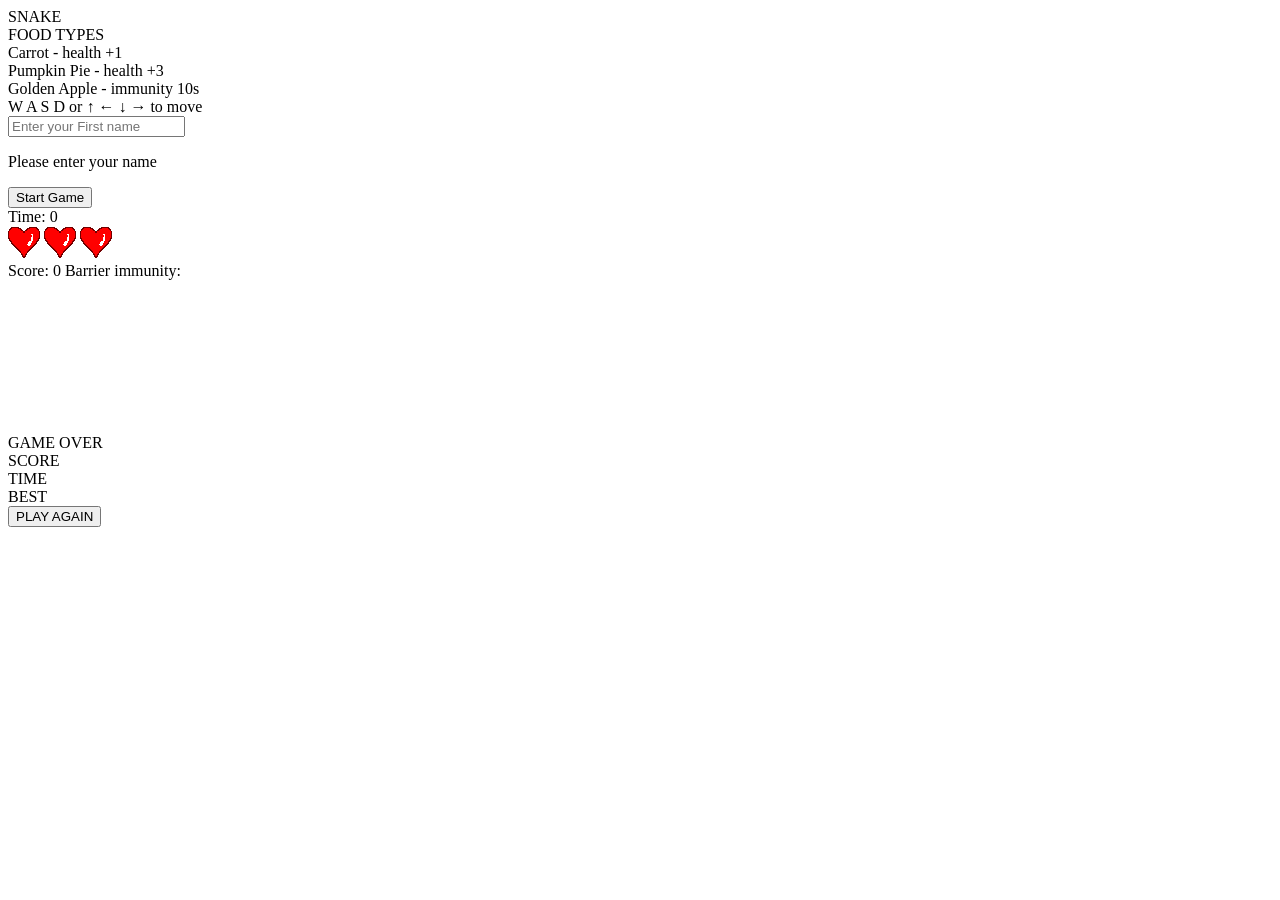
==== snake-system/static/index.html @ e5c60148 "Update index.html Switched out the textual health indicator for an icon based one." ====
<!DOCTYPE html>
<html>
        <head>
                <link rel="stylesheet" href="static/style.css">
        </head>

        <body>

                <div id='popup'>
                        <div id='SNAKE'>SNAKE</div>
                        <div id='foodbox'>
                                <div id='foodtype'>FOOD TYPES</div>
                                <div>
                                        <span class="dot carrot"></span>
                                        <span class="label">Carrot -</span>
                                        <span class="effect">health +1</span>
                                </div>
                                <div>
                                        <span class="dot pumpkin"></span>
                                        <span class="label">Pumpkin Pie -</span>
                                        <span class="effect">health +3</span>
                                </div>
                                <div>
                                        <span class="dot golden"></span>
                                        <span class="label">Golden Apple -</span>
                                        <span class="effect">immunity 10s</span>
                                </div>
                        </div>
  
                        <div>
                                <span class="keybox">
                                        <span class="keyword">W</span>
                                </span>
                                <span class="keybox">
                                        <span class="keyword">A</span>
                                </span>
                                <span class="keybox">
                                        <span class="keyword">S</span>
                                </span>
                                <span class="keybox">
                                        <span class="keyword">D</span>
                                </span>
                                <span class="middle">or</span>
                                <span class="keybox">
                                        <span class="keyword">&uarr;</span>
                                </span>
                                <span class="keybox">
                                        <span class="keyword">&larr;</span>
                                </span>
                                <span class="keybox">
                                        <span class="keyword">&darr;</span>
                                </span>
                                <span class="keybox">
                                        <span class="keyword">&rarr;</span>
                                </span>
                                <span class="middle">to move</span>
                        </div>
                        <input type="text" id="Username" placeholder="Enter your First name">
                        <p class="error-msg" id="errorMsg">Please enter your name</p>
                        <button class="start-btn" id="startBtn">Start Game</button>
                </div>

                <div id="gameWrap">
                        <div id="gameTime" class="hidden">Time: 0</div>
                        <div>
                                <span id="health1" class="hidden"><img src="heart.png"></span>
                                <span id="health2" class="hidden"><img src="heart.png"></span>
                                <span id="health3" class="hidden"><img src="heart.png"></span>
                        </div>
                        <div id="stats">
                                <span id="score" class="hidden">Score: 0</span>
                                <span id="cookieTime" class="hidden">Barrier immunity: </span>

                        </div>
                        <div id="container">
                                <canvas id="gameCanvas" class="hidden"></canvas>
                        </div>
                </div>
                

                <div id="gameoverbox" class="hidden">
                        <div id="gameover">GAME OVER</div>
                        <div id="line"></div>
                        <div id= "deathbox">
                                <div id ="causeofdeath"></div>
                        </div>
                        <div id ="NAME"></div>
                        <div id="details">
                                <span id="box">
                                        <div id="head">SCORE</div>
                                        <div id="endScore"></div>
                                </span>
                                <span id="box">
                                        <div id="head">TIME</div>
                                        <div id="time"></div>
                                </span>
                                <span id="box">
                                        <div id="head">BEST</div>
                                        <div id="best"></div>
                                </span>
                        </div>
                        <div id="timestamp"></div>
                        <button class="play-again-btn" id="playagain">PLAY AGAIN</button>
                </div>
                        
                <script src="static/engine.js"></script>
        </body>
</html>
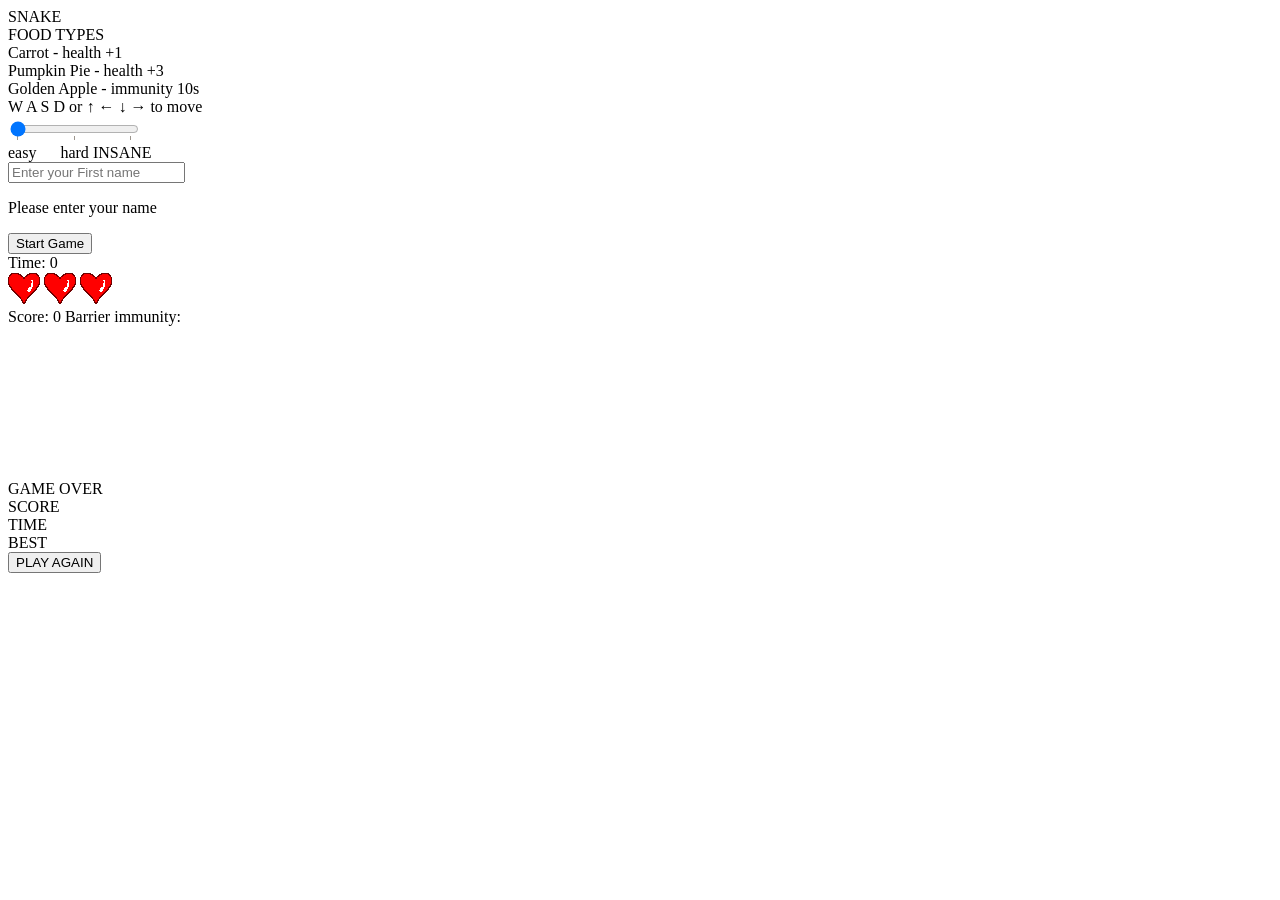
==== commit d7ec5d34: "Update index.html added difficulty slider" ====
--- a/snake-system/static/index.html
+++ b/snake-system/static/index.html
@@ -1,7 +1,7 @@
 <!DOCTYPE html>
 <html>
         <head>
-                <link rel="stylesheet" href="static/style.css">
+                <link rel="static/stylesheet" href="style.css">
         </head>
 
         <body>
@@ -54,6 +54,20 @@
                                         <span class="keyword">&rarr;</span>
                                 </span>
                                 <span class="middle">to move</span>
+                                <div id="difficultySlider">
+                                        <input id="diffSlider" type="range" min="1" max="3" step="1" value="1" list="difficulty">
+                                        <datalist id="difficulty">
+                                                <option value="1"></option>
+                                                <option value="2"></option>
+                                                <option value="3"></option>     
+                                        </datalist>
+
+                                        <div class="sliderLabels">
+                                                <span id="ediff">easy</span>
+                                                <span id="hdiff"> &nbsp;&nbsp;&nbsp;&nbsp;&nbsp;hard</span>
+                                                <span id="idiff">INSANE</span>
+                                        </div>
+                                </div>
                         </div>
                         <input type="text" id="Username" placeholder="Enter your First name">
                         <p class="error-msg" id="errorMsg">Please enter your name</p>
--- a/snake-system/static/style.css
+++ b/snake-system/static/style.css
@@ -0,0 +1,356 @@
+body {
+      background-color: #000000;
+      display: flex;
+      justify-content: center;   
+      align-items: center;       
+      height: 100vh;             
+      margin: 0;  
+}  
+
+
+.hidden {
+        display: none;
+}
+  
+#popup {
+      width: 400px;
+      height: 450px;
+      display: flex;
+flex-direction: column;
+    align-items: center;
+     
+      background-color: #1a1a1a;  
+      box-shadow: 0 0 40px #00FF87;
+      border-radius: 20px;
+      padding: 30px 20px;
+      
+}
+
+@keyframes rainbow {
+    0%   { color: red; }
+    16%  { color: orange; }
+    33%  { color: yellow; }
+    50%  { color: green; }
+    66%  { color: blue; }
+    83%  { color: violet; }
+    100% { color: red; }
+}
+
+@keyframes rainbowTitle {
+    0%   { color: red; text-shadow:0 0 30px red; }
+    16%  { color: orange; text-shadow:0 0 30px orange; }
+    33%  { color: yellow; text-shadow:0 0 30px yellow; }
+    50%  { color: green; text-shadow:0 0 30px green; }
+    66%  { color: blue; text-shadow:0 0 30px blue; }
+    83%  { color: violet; text-shadow:0 0 30px violet; }
+    100% { color: red; text-shadow:0 0 30px red; }
+}
+
+#SNAKE{
+    animation: rainbowTitle 5s linear infinite;
+    font-size: 30px;    
+    font-weight: 800;
+    letter-spacing: 5px;
+    font-family: 'Courier New', monospace;
+  margin-bottom:30px;
+  
+}
+
+#foodbox{
+    width: 300px;
+    height: 110px;
+    background-color: #000000;
+    border:1px solid;
+    border-radius: 20px;
+    padding: 20px;
+  margin-bottom:30px;
+  
+  }
+#foodbox div{
+  margin-bottom: 10px;
+}
+#foodtype{
+    color: grey;
+    font-size: 12px;
+    font-family: 'Verdana', sans-serif;
+    letter-spacing: 2px;
+}
+.dot {
+    display: inline-block;
+    width: 12px;
+    height: 12px;
+    border-radius: 50%;
+    margin-right: 8px;
+}
+
+.dot.carrot {
+    background: #FF9800;
+    box-shadow: 0 0 30px #FF9800;
+}
+
+.dot.pumpkin {
+    background: #FF5722;
+    box-shadow: 0 0 30px #FF5722;
+}
+
+.dot.golden {
+    background: #FFD700;
+    box-shadow: 0 0 30px #FFD700;
+}
+.label{
+  color: #555555;
+  font-size: 12px;
+  letter-spacing: 2px;
+  font-family: 'Verdana', sans-serif;
+ }
+.effect{
+  color: green;
+  letter-spacing: 2px; 
+  font-size: 15px;
+  font-family: 'Verdana', sans-serif;
+}
+.keybox{
+  display: inline-flex;
+  justify-content: center;
+    align-items: center;
+  width: 20px;
+  height: 20px;
+  background-color: black;
+  border-radius:25%;
+  margin-right: 5px;
+  margin-bottom:30px;
+}
+.keyword{
+  color: grey;
+  font-family: 'Verdana', sans-serif;
+  font-size: 10px;
+  }
+.middle{
+  color: grey;
+  margin-right: 5px;
+}
+
+#Username{
+  width: 200px;
+  height: 30px;
+  background-color: black;
+  border: 1px solid #555555;
+  border-radius: 10px;
+  padding: 5px 50px;
+  display: flex;
+  align-items: center;
+  justify-content: center;
+  text-align: center;
+  font-size: 15px;
+  font-family: 'Courier New', monospace;
+  color: #999999;
+  font-weight:800;
+  letter-spacing:4px;
+  margin-bottom:15px;
+  
+}
+#Username::placeholder{
+      font-family: 'Verdana', sans-serif;
+      letter-spacing: 2px;
+  color: #333333;
+  font-size: 10px;
+}
+.start-btn {
+    padding: 12px 40px;
+    background: #4CAF50;
+    box-shadow: 0 0 10px #39FF14;
+    color: #fff;
+    border: none;
+    border-radius: 10px;
+    font-size: 16px;
+    font-weight: 600;
+    cursor: pointer;
+    text-transform: uppercase;
+    letter-spacing: 1px;
+    margin-top:10px;
+}
+
+.start-btn:hover {
+    background: #66BB6A;
+}
+.error-msg {
+    color: red;
+    font-size: 12px;
+    display: none;
+    font-family: 'Verdana', sans-serif;
+    margin-top: 10px;
+}
+
+
+
+
+
+
+
+#gameoverbox {
+      width: 400px;
+      height: 400px;
+      display: flex;
+flex-direction: column;
+    align-items: center;
+     
+      background-color: #1a1a1a;  
+      box-shadow: 0 0 40px #FF073A;
+      border-radius: 20px;
+      padding: 40px 20px;
+      
+}
+
+#gameoverbox.hidden {
+        display: none;
+}
+
+#gameover{
+    color: #FF073A;
+    text-shadow:0 0 30px #FF073A;
+    font-size: 30px;    
+    font-weight: 800;
+    letter-spacing: 5px;
+    font-family: 'Courier New', monospace;
+  margin-bottom:30px;
+  
+}
+#line{
+  color: grey;
+    font-size: 12px;
+    font-family: 'Verdana', sans-serif;
+    letter-spacing: 2px;
+  font-weight: 100;
+  margin-bottom: 30px;
+}
+#deathbox{
+  width: 250px;
+  height: 30px;
+  display: flex;
+  flex-direction:column;
+  align-items: center;
+  border: 2px solid blue;
+  border-radius:20px;
+  background-color:#1a1a1a;
+  margin-bottom: 30px;
+}
+#causeofdeath{
+  color: white;
+  font-size: 13px;
+  letter-spacing: 2px;
+  font-weight:800;
+  margin-top: 7px;
+  font-family: 'Courier New', monospace;
+}
+#NAME{
+   color: #39FF14;
+    text-shadow:0 0 30px #39FF14;
+    font-size: 20px;    
+    font-weight: 800;
+    letter-spacing: 5px;
+    font-family: 'Courier New', monospace;
+  margin-bottom:30px;
+}
+#details{
+  display:flex;
+  gap: 70px;
+}
+#box{
+  text-align:center;
+}
+#head{
+  color: grey;
+    font-size: 10px;
+    font-family: 'Verdana', sans-serif;
+    letter-spacing: 2px;
+  font-weight: 100;
+  margin-bottom: 10px;
+}
+#endScore{
+  color: #FFD700;
+  font-size: 25px;
+  font-weight: 1000;
+}
+#time{
+  color: #8892B0;
+  font-size: 25px;
+  font-weight: 1000;
+}
+#best{
+  color: #4CAF50;
+  font-size: 25px;
+  font-weight: 1000;
+}
+#timestamp{
+  margin-top:30px;
+  color: grey;
+    font-size: 10px;
+    font-family: 'Verdana', sans-serif;
+    letter-spacing: 2px;
+  font-weight: 100;
+  margin-bottom: 30px;
+}
+#playagain {
+    padding: 12px 40px;
+    background: #4CAF50;
+    box-shadow: 0 0 10px #39FF14;
+    color: #fff;
+    border: none;
+    border-radius: 10px;
+    font-size: 16px;
+    font-weight: 600;
+    cursor: pointer;
+    text-transform: uppercase;
+    letter-spacing: 1px;
+    margin-top:10px;
+}
+
+#playagain:hover {
+    background: #66BB6A;
+}
+
+#gameWrap {
+    display: flex;
+    flex-direction: column;
+}
+
+#stats {
+    top: 10px;
+    left: 10px;
+    z-index: 10;
+    display: flex;
+    flex-direction: row;
+    gap: 20px;
+    pointer-events: none;
+}
+
+#stats span {
+    margin: 0;
+    font-family: 'Courier New', monospace;
+    font-size: 18px;
+    text-shadow: 0 0 6px #39FF14;
+}
+
+#stats span:not(.hidden) {
+    display: inline;
+}
+
+#cookieTime {
+    animation: rainbow 2s linear infinite;
+}
+
+#score {
+    color: gold;
+}
+
+#health {
+    color: greenyellow;
+}
+
+#gameTime {
+    color: white;
+    margin: 0;
+    font-family: 'Courier New', monospace;
+    font-size: 18px;
+    text-shadow: 0 0 6px #39FF14;
+}
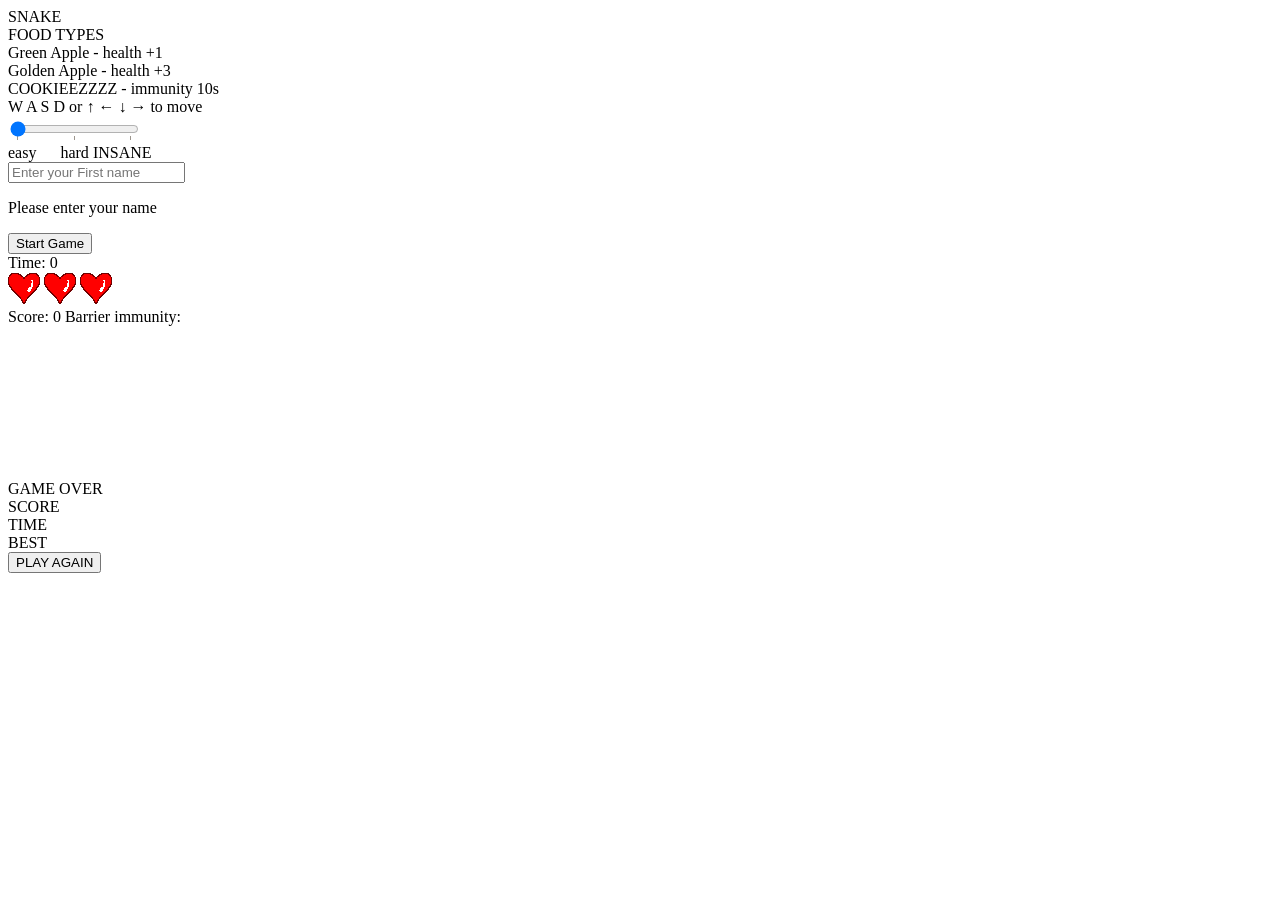
==== commit 9316eeec: "Update index.html Changed powerups description to accurately match ingame powerups" ====
--- a/snake-system/static/index.html
+++ b/snake-system/static/index.html
@@ -12,17 +12,17 @@
                                 <div id='foodtype'>FOOD TYPES</div>
                                 <div>
                                         <span class="dot carrot"></span>
-                                        <span class="label">Carrot -</span>
+                                        <span class="label">Green Apple -</span>
                                         <span class="effect">health +1</span>
                                 </div>
                                 <div>
                                         <span class="dot pumpkin"></span>
-                                        <span class="label">Pumpkin Pie -</span>
+                                        <span class="label">Golden Apple -</span>
                                         <span class="effect">health +3</span>
                                 </div>
                                 <div>
                                         <span class="dot golden"></span>
-                                        <span class="label">Golden Apple -</span>
+                                        <span class="label">COOKIEEZZZZ -</span>
                                         <span class="effect">immunity 10s</span>
                                 </div>
                         </div>
--- a/snake-system/static/style.css
+++ b/snake-system/static/style.css
@@ -270,16 +270,19 @@
   color: #FFD700;
   font-size: 25px;
   font-weight: 1000;
+  font-family: 'Verdana', sans-serif;
 }
 #time{
   color: #8892B0;
   font-size: 25px;
   font-weight: 1000;
+  font-family: 'Verdana', sans-serif;
 }
 #best{
   color: #4CAF50;
   font-size: 25px;
   font-weight: 1000;
+  font-family: 'Verdana', sans-serif;
 }
 #timestamp{
   margin-top:30px;
@@ -354,3 +357,26 @@
     font-size: 18px;
     text-shadow: 0 0 6px #39FF14;
 }
+
+.sliderLabels {
+    display: flex;
+    justify-content: space-between;
+    width: 100%;
+}
+
+#ediff {
+    color: yellowgreen;
+    font-family: 'Verdana', sans-serif;
+}
+#hdiff {
+    color: orange;
+    font-family: 'Verdana', sans-serif;
+}
+#idiff {
+    color: red;
+    font-family: 'Verdana', sans-serif;
+}
+
+input[type="range"] {
+    width: 100%;
+}
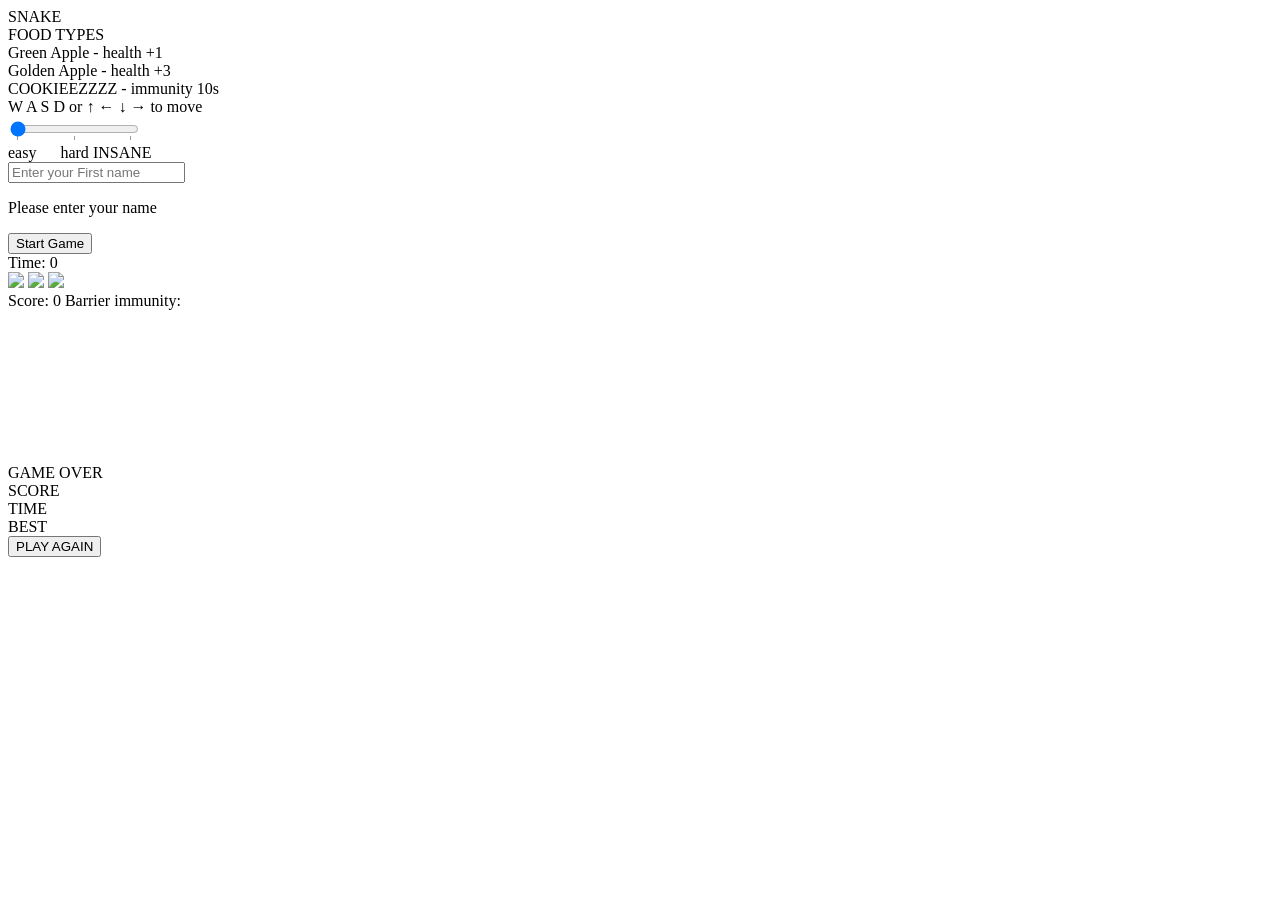
==== commit 86230b58: "solve small bugs" ====
--- a/snake-system/static/index.html
+++ b/snake-system/static/index.html
@@ -1,7 +1,7 @@
 <!DOCTYPE html>
 <html>
         <head>
-                <link rel="static/stylesheet" href="style.css">
+                <link rel="stylesheet" href="static/style.css">
         </head>
 
         <body>
@@ -77,9 +77,9 @@
                 <div id="gameWrap">
                         <div id="gameTime" class="hidden">Time: 0</div>
                         <div>
-                                <span id="health1" class="hidden"><img src="heart.png"></span>
-                                <span id="health2" class="hidden"><img src="heart.png"></span>
-                                <span id="health3" class="hidden"><img src="heart.png"></span>
+                                <span id="health1" class="hidden"><img src="static/heart.png"></span>
+                                <span id="health2" class="hidden"><img src="static/heart.png"></span>
+                                <span id="health3" class="hidden"><img src="static/heart.png"></span>
                         </div>
                         <div id="stats">
                                 <span id="score" class="hidden">Score: 0</span>
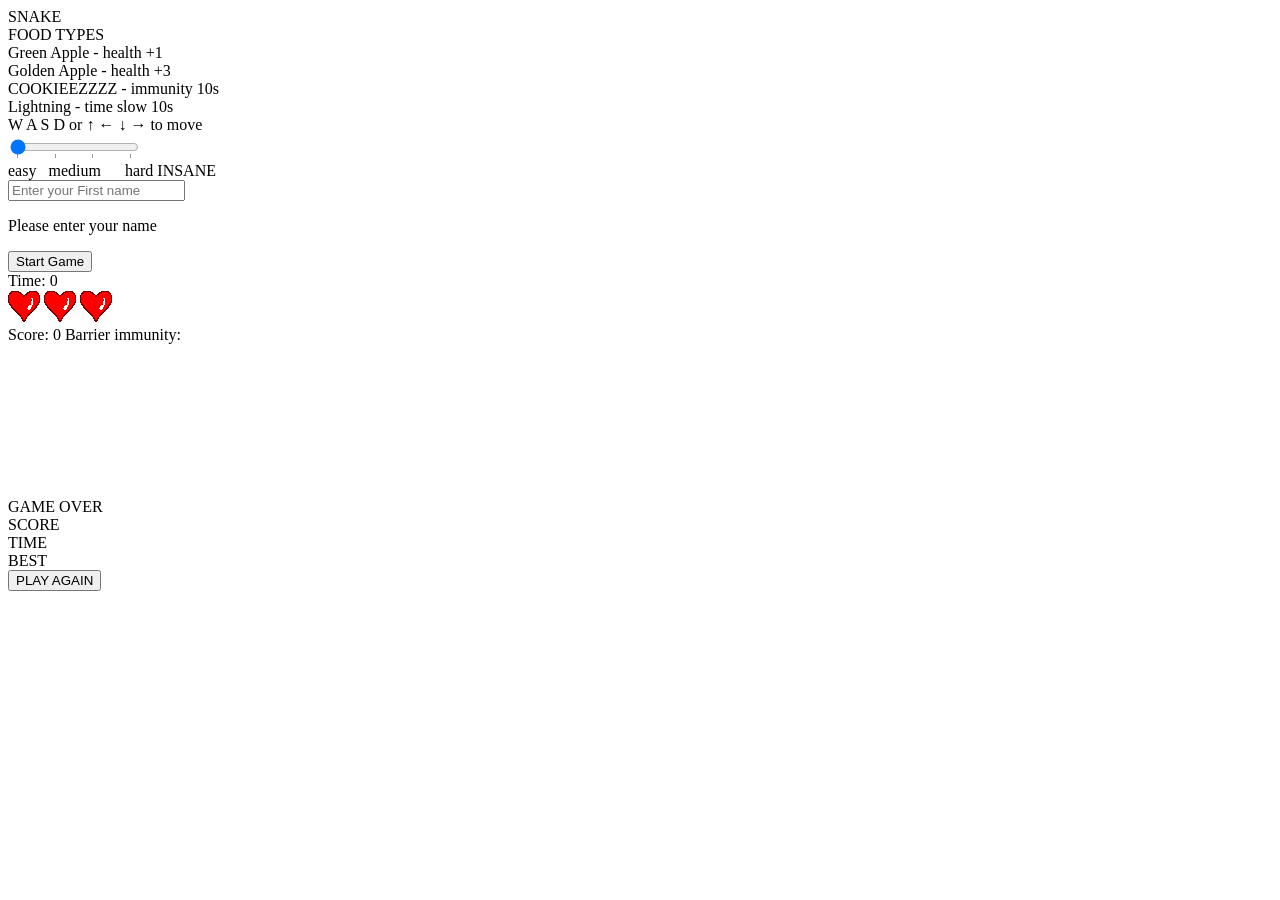
==== commit 1a3e2d07: "Update index.html added lightning powerup" ====
--- a/snake-system/static/index.html
+++ b/snake-system/static/index.html
@@ -24,6 +24,11 @@
                                         <span class="dot golden"></span>
                                         <span class="label">COOKIEEZZZZ -</span>
                                         <span class="effect">immunity 10s</span>
+                                </div>
+                                <div>
+                                        <span class="dot blue"></span>
+                                        <span class="label">Lightning -</span>
+                                        <span class="effect">time slow 10s</span>
                                 </div>
                         </div>
   
@@ -55,15 +60,17 @@
                                 </span>
                                 <span class="middle">to move</span>
                                 <div id="difficultySlider">
-                                        <input id="diffSlider" type="range" min="1" max="3" step="1" value="1" list="difficulty">
+                                        <input id="diffSlider" type="range" min="1" max="4" step="1" value="1" list="difficulty">
                                         <datalist id="difficulty">
                                                 <option value="1"></option>
                                                 <option value="2"></option>
-                                                <option value="3"></option>     
+                                                <option value="3"></option>
+                                                <option value="4"></option> 
                                         </datalist>
 
                                         <div class="sliderLabels">
                                                 <span id="ediff">easy</span>
+                                                <span id="mdiff">&nbsp;&nbsp;medium</span>
                                                 <span id="hdiff"> &nbsp;&nbsp;&nbsp;&nbsp;&nbsp;hard</span>
                                                 <span id="idiff">INSANE</span>
                                         </div>
@@ -77,9 +84,9 @@
                 <div id="gameWrap">
                         <div id="gameTime" class="hidden">Time: 0</div>
                         <div>
-                                <span id="health1" class="hidden"><img src="static/heart.png"></span>
-                                <span id="health2" class="hidden"><img src="static/heart.png"></span>
-                                <span id="health3" class="hidden"><img src="static/heart.png"></span>
+                                <span id="health1" class="hidden"><img src="heart.png"></span>
+                                <span id="health2" class="hidden"><img src="heart.png"></span>
+                                <span id="health3" class="hidden"><img src="heart.png"></span>
                         </div>
                         <div id="stats">
                                 <span id="score" class="hidden">Score: 0</span>
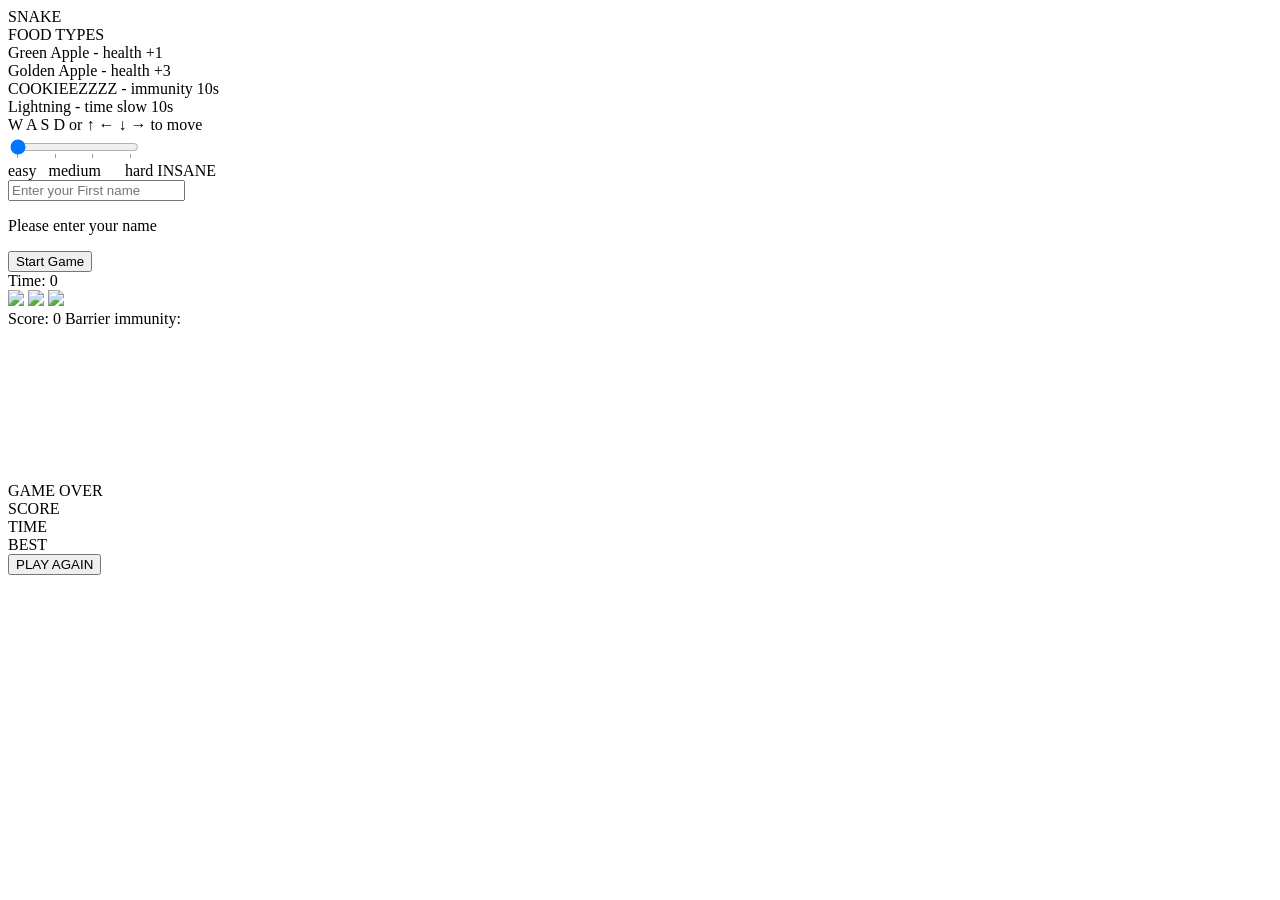
==== commit 9c902f25: "debug the code" ====
--- a/snake-system/static/index.html
+++ b/snake-system/static/index.html
@@ -84,9 +84,9 @@
                 <div id="gameWrap">
                         <div id="gameTime" class="hidden">Time: 0</div>
                         <div>
-                                <span id="health1" class="hidden"><img src="heart.png"></span>
-                                <span id="health2" class="hidden"><img src="heart.png"></span>
-                                <span id="health3" class="hidden"><img src="heart.png"></span>
+                                <span id="health1" class="hidden"><img src="static/heart.png"></span>
+                                <span id="health2" class="hidden"><img src="static/heart.png"></span>
+                                <span id="health3" class="hidden"><img src="static/heart.png"></span>
                         </div>
                         <div id="stats">
                                 <span id="score" class="hidden">Score: 0</span>
